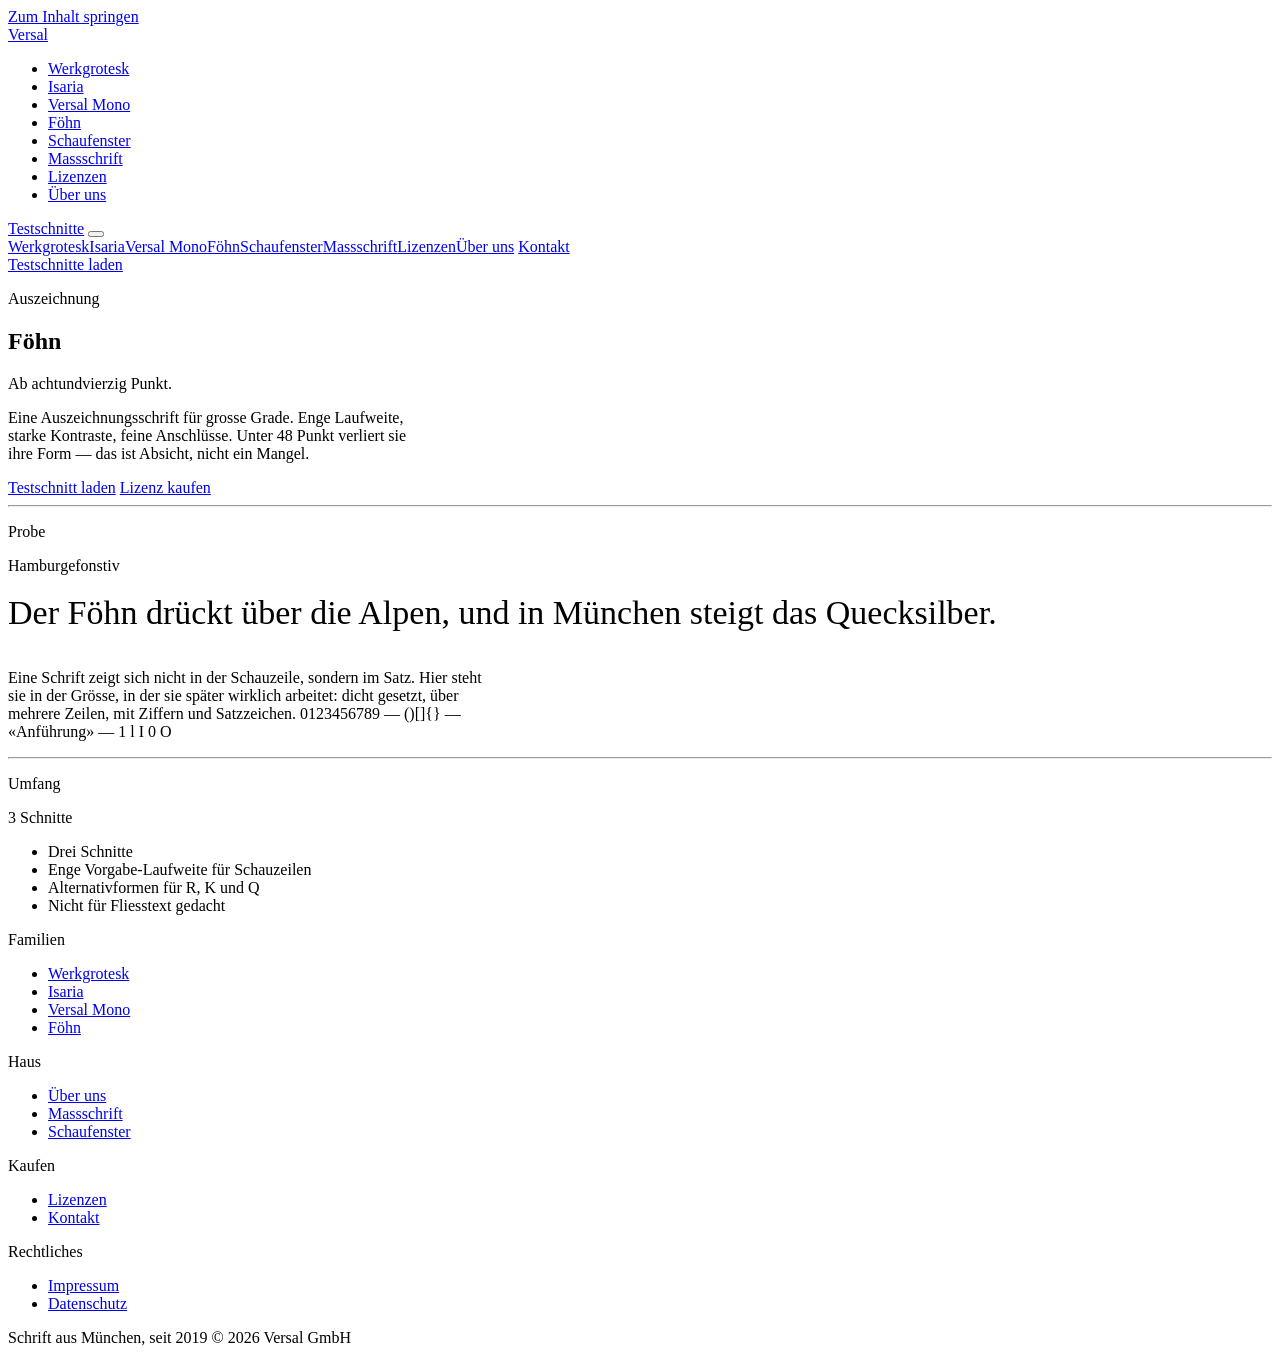
==== foehn/index.html @ 4e99a6cc "Versal: Referenzprojekt auf dem GSAP-Designsystem Dreizehn Seiten, gebaut aus _werkzeug/seiten-bauen" ====
<!doctype html>
<html lang="de">
<head>
<meta charset="utf-8">
<meta name="viewport" content="width=device-width, initial-scale=1">
<meta name="robots" content="noindex, nofollow">
<title>Föhn — Versal</title>
<meta name="description" content="Auszeichnung: Ab achtundvierzig Punkt. Eine Auszeichnungsschrift für grosse Grade. Enge Laufweite, starke Kontraste, feine Anschl">
<link rel="preload" href="/Versal/fonts/inter-tight.woff2" as="font" type="font/woff2" crossorigin>
<link rel="stylesheet" href="/Versal/stil.css">
<script>document.documentElement.className+=" js"</script>
</head>
<body>
<a class="sprungmarke" href="#inhalt">Zum Inhalt springen</a>
<header class="kopf">
  <div class="kopf__reihe">
    <a class="marke" href="/Versal/">Versal</a>
    <nav aria-label="Hauptnavigation"><ul class="kopf__liste"><li><a class="navverweis f-grotesk" href="/Versal/werkgrotesk/">Werkgrotesk</a></li><li><a class="navverweis f-antiqua" href="/Versal/isaria/">Isaria</a></li><li><a class="navverweis f-mono" href="/Versal/versal-mono/">Versal Mono</a></li><li><a class="navverweis f-display" href="/Versal/foehn/" aria-current="page">Föhn</a></li><li><a class="navverweis" href="/Versal/schaufenster/">Schaufenster</a></li><li><a class="navverweis" href="/Versal/massschrift/">Massschrift</a></li><li><a class="navverweis" href="/Versal/lizenzen/">Lizenzen</a></li><li><a class="navverweis" href="/Versal/ueber-uns/">Über uns</a></li></ul></nav>
    <div class="kopf__rechts">
      <a class="knopf knopf--haupt" href="/Versal/lizenzen/"><span class="knopf__text">Testschnitte</span></a>
      <button class="brenner" type="button" aria-expanded="false" aria-label="Menü">
        <span class="brenner__strich"></span><span class="brenner__strich"></span><span class="brenner__strich"></span>
      </button>
    </div>
  </div>
</header>
<div class="menue" data-auf="nein"><nav aria-label="Menü"><a class="f-grotesk" href="/Versal/werkgrotesk/">Werkgrotesk</a><a class="f-antiqua" href="/Versal/isaria/">Isaria</a><a class="f-mono" href="/Versal/versal-mono/">Versal Mono</a><a class="f-display" href="/Versal/foehn/">Föhn</a><a href="/Versal/schaufenster/">Schaufenster</a><a href="/Versal/massschrift/">Massschrift</a><a href="/Versal/lizenzen/">Lizenzen</a><a href="/Versal/ueber-uns/">Über uns</a>
  <a href="/Versal/kontakt/">Kontakt</a></nav>
  <div class="menue__knopf"><a class="knopf knopf--haupt" href="/Versal/lizenzen/"><span class="knopf__text">Testschnitte laden</span></a></div></div>
<main id="inhalt">
<section class="aufmacher">
  <div class="huelle">
    <p class="klammer" data-ein>Auszeichnung</p>
    <h1 class="t-heading-lg f-display" data-ein>Föhn</h1>
    <p class="t-heading-sm" data-ein style="--verzug:100ms;margin-top:var(--s16)">Ab achtundvierzig Punkt.</p>
    <p class="t-body-lg" data-ein style="--verzug:200ms;margin-top:var(--s24);max-width:50ch">Eine Auszeichnungsschrift für grosse Grade. Enge Laufweite, starke Kontraste, feine Anschlüsse. Unter 48 Punkt verliert sie ihre Form — das ist Absicht, nicht ein Mangel.</p>
    <div class="knopfreihe" data-ein style="--verzug:300ms;margin-top:var(--s32)">
      <a class="knopf knopf--haupt" href="/Versal/lizenzen/"><span class="knopf__text">Testschnitt laden</span></a>
      <a class="knopf" href="/Versal/lizenzen/"><span class="knopf__text">Lizenz kaufen</span></a>
    </div>
  </div>
</section>
<hr class="linie">

<section class="abschnitt">
  <div class="huelle stapeln stapeln--weit">
    <p class="klammer" data-ein>Probe</p>
    <div class="probe--display" data-ein>
      <p class="probe__zeile f-display">Hamburgefonstiv</p>
      <p style="font-size:clamp(20px,3vw,34px);line-height:1.3;margin-top:var(--s24)">
        Der Föhn drückt über die Alpen, und in München steigt das Quecksilber.</p>
      <p class="t-body" style="margin-top:var(--s24);max-width:60ch">
        Eine Schrift zeigt sich nicht in der Schauzeile, sondern im Satz. Hier steht sie in
        der Grösse, in der sie später wirklich arbeitet: dicht gesetzt, über mehrere Zeilen,
        mit Ziffern und Satzzeichen. 0123456789 — ()[]{} — «Anführung» — 1 l I 0 O</p>
    </div>
  </div>
</section>
<hr class="linie">

<section class="abschnitt">
  <div class="huelle gitter gitter--seite">
    <div data-ein><div class="form form--display" aria-hidden="true"></div></div>
    <div class="stapeln">
      <p class="klammer" data-ein>Umfang</p>
      <p class="t-heading-sm" data-ein>3 Schnitte</p>
      <ul data-ein style="--verzug:100ms"><li class="t-body" style="padding:var(--s12) 0;border-bottom:1px solid var(--creme25)">Drei Schnitte</li><li class="t-body" style="padding:var(--s12) 0;border-bottom:1px solid var(--creme25)">Enge Vorgabe-Laufweite für Schauzeilen</li><li class="t-body" style="padding:var(--s12) 0;border-bottom:1px solid var(--creme25)">Alternativformen für R, K und Q</li><li class="t-body" style="padding:var(--s12) 0;border-bottom:1px solid var(--creme25)">Nicht für Fliesstext gedacht</li></ul>
    </div>
  </div>
</section>
</main>
<footer class="fuss">
  <div class="huelle">
    <div class="fuss__spalten"><div><p class="fuss__titel">Familien</p><ul class="fuss__liste"><li><a href="/Versal/werkgrotesk/">Werkgrotesk</a></li><li><a href="/Versal/isaria/">Isaria</a></li><li><a href="/Versal/versal-mono/">Versal Mono</a></li><li><a href="/Versal/foehn/">Föhn</a></li></ul></div><div><p class="fuss__titel">Haus</p><ul class="fuss__liste"><li><a href="/Versal/ueber-uns/">Über uns</a></li><li><a href="/Versal/massschrift/">Massschrift</a></li><li><a href="/Versal/schaufenster/">Schaufenster</a></li></ul></div><div><p class="fuss__titel">Kaufen</p><ul class="fuss__liste"><li><a href="/Versal/lizenzen/">Lizenzen</a></li><li><a href="/Versal/kontakt/">Kontakt</a></li></ul></div><div><p class="fuss__titel">Rechtliches</p><ul class="fuss__liste"><li><a href="/Versal/impressum/">Impressum</a></li><li><a href="/Versal/datenschutz/">Datenschutz</a></li></ul></div></div>
    <div class="fuss__unten">
      <span class="klammer" style="margin:0">Schrift aus München, seit 2019</span>
      <span>© 2026 Versal GmbH</span>
    </div>
  </div>
</footer>
<script src="/Versal/bewegung.js" defer></script>
</body>
</html>
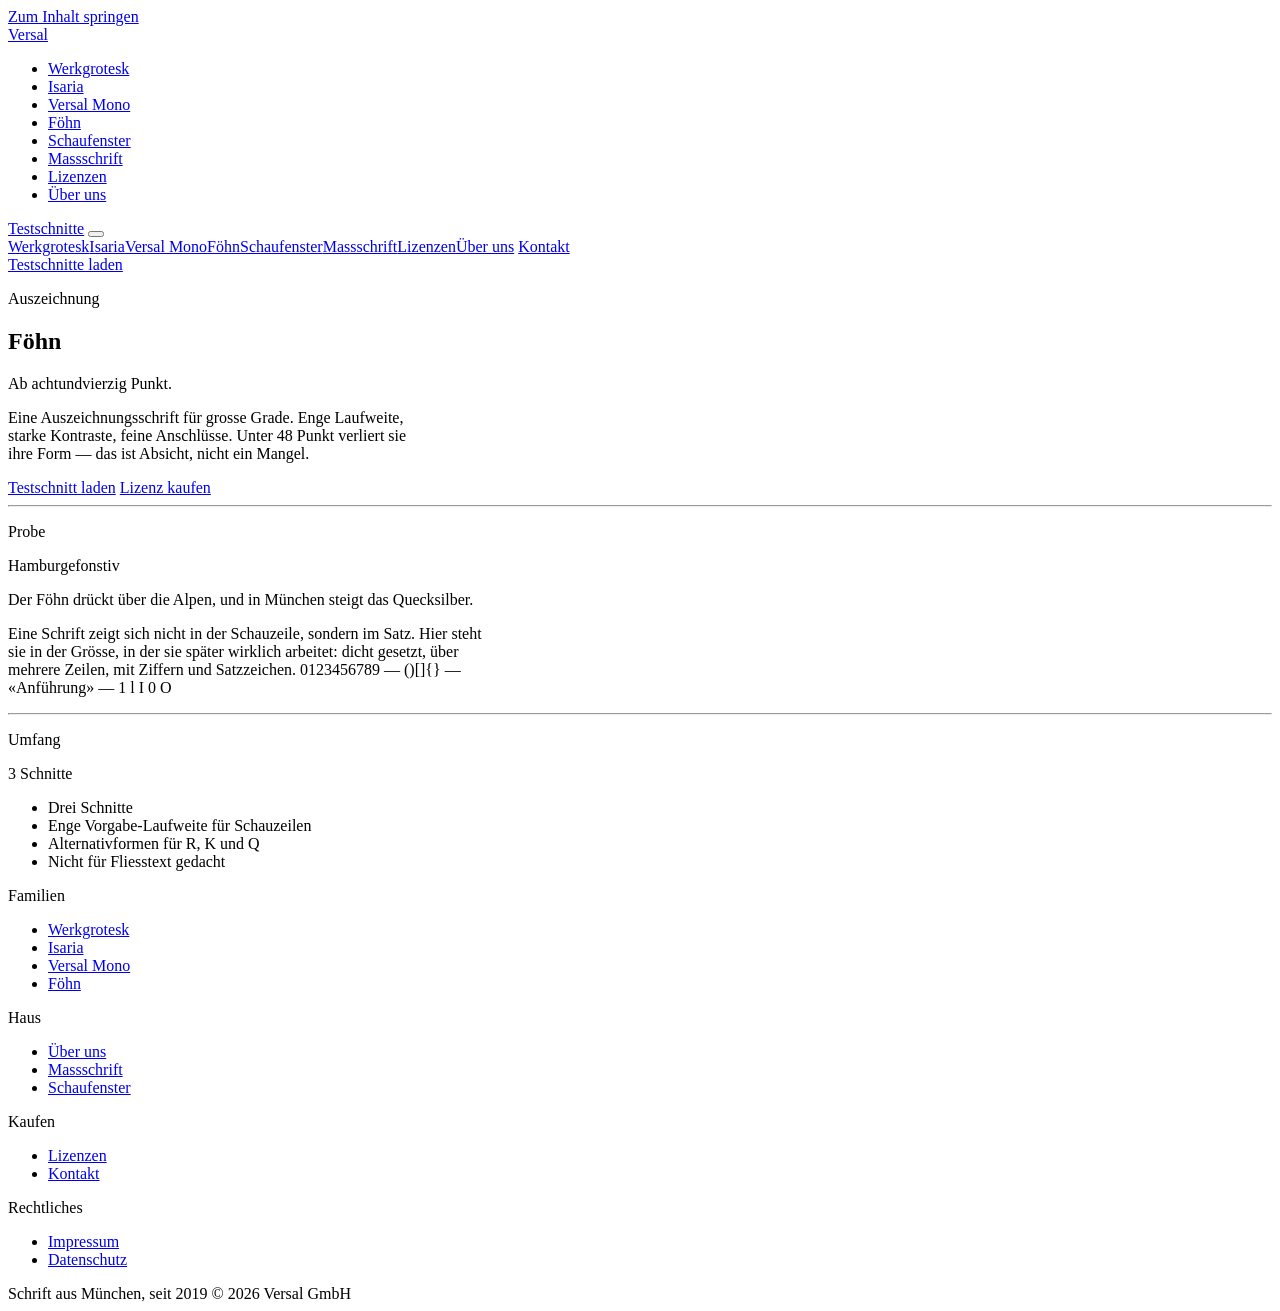
==== commit a96310ec: "Fehleranalyse: sieben fehlende Bewegungen, ein Leistungsfehler, zwei Satzfehler BEWEGUNG: 4 VON 11 -" ====
--- a/foehn/index.html
+++ b/foehn/index.html
@@ -47,8 +47,8 @@
     <p class="klammer" data-ein>Probe</p>
     <div class="probe--display" data-ein>
       <p class="probe__zeile f-display">Hamburgefonstiv</p>
-      <p style="font-size:clamp(20px,3vw,34px);line-height:1.3;margin-top:var(--s24)">
-        Der Föhn drückt über die Alpen, und in München steigt das Quecksilber.</p>
+      <p class="probe__satz">Der Föhn drückt über die Alpen, und in München
+        steigt das Quecksilber.</p>
       <p class="t-body" style="margin-top:var(--s24);max-width:60ch">
         Eine Schrift zeigt sich nicht in der Schauzeile, sondern im Satz. Hier steht sie in
         der Grösse, in der sie später wirklich arbeitet: dicht gesetzt, über mehrere Zeilen,
